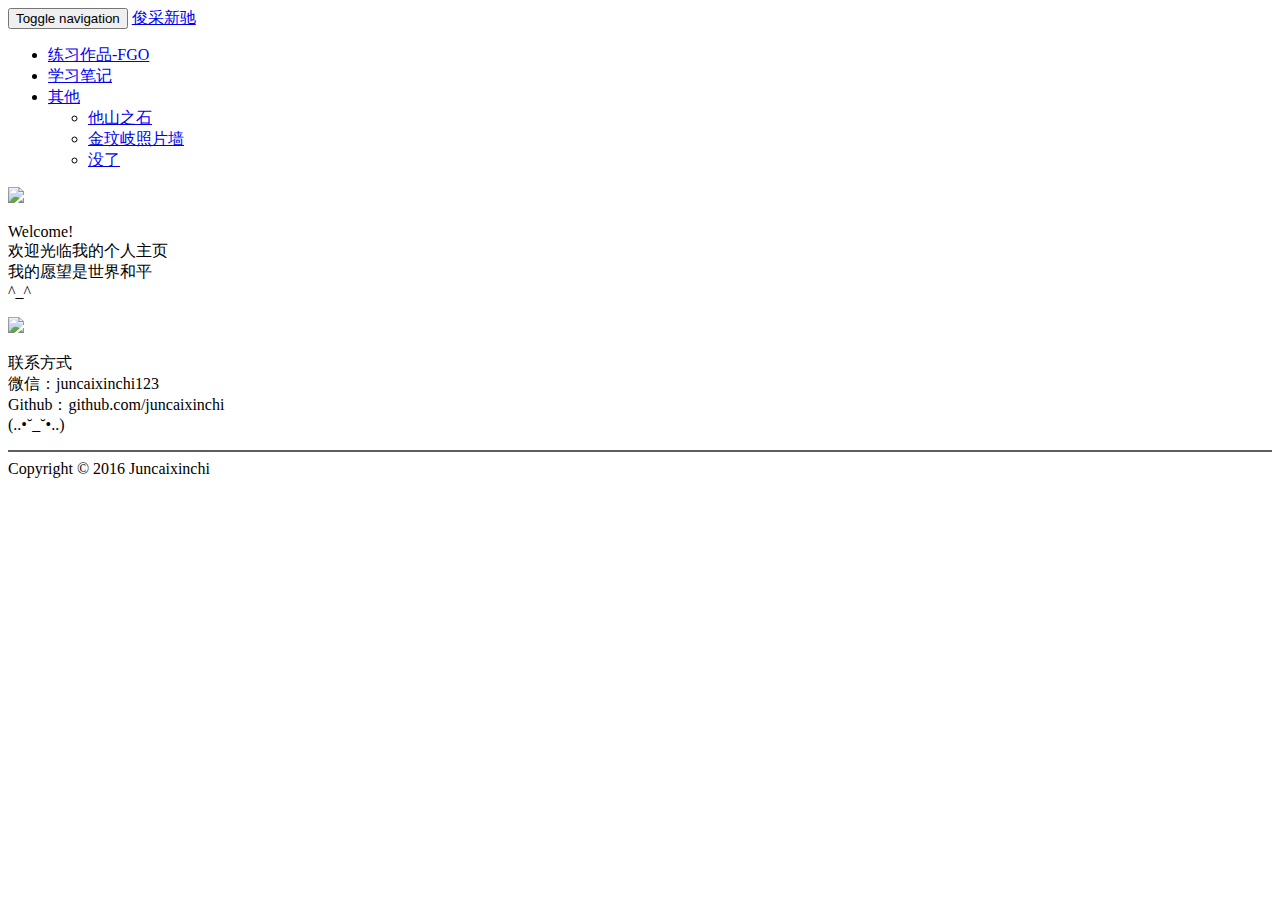
==== index.html @ 7c6b0bfb "Add files via upload" ====
<!doctype html>
<html>
<head>
<meta charset="utf-8">
<meta http-equiv="X-UA-Compatible" content="IE=edge">
<meta name="viewport" content="width=device-width, initial-scale=1.0">
<title>俊采新驰的主页</title>
<link rel="shortcut icon" href="img/L.ico">
<link href="css/bootstrap.css" rel="stylesheet" type="text/css">
<link href="css/index.css" rel="stylesheet" type="text/css">
<script src="js/jquery-1.11.2.min.js" type="text/javascript"></script>
<script src="js/bootstrap.js" type="text/javascript"></script>
<!-- HTML5 shim and Respond.js for IE8 support of HTML5 elements and media queries -->
<!-- WARNING: Respond.js doesn't work if you view the page via file:// -->
<!--[if lt IE 9]>
<script src="https://oss.maxcdn.com/html5shiv/3.7.2/html5shiv.min.js"></script>
<script src="https://oss.maxcdn.com/respond/1.4.2/respond.min.js"></script>
<![endif]-->
</head>
<body>
<div id="main-container">
  <nav class="navbar navbar-default navbar-fixed-top">
    <div class="container-fluid"> 
      <!-- Brand and toggle get grouped for better mobile display -->
      <div class="navbar-header">
        <button type="button" class="navbar-toggle collapsed" data-toggle="collapse" data-target="#topFixedNavbar1"><span class="sr-only">Toggle navigation</span><span class="icon-bar"></span><span class="icon-bar"></span><span class="icon-bar"></span></button>
        <a class="navbar-brand" href="http://www.juncaixinchi.xyz">俊采新驰</a></div>
      <!-- Collect the nav links, forms, and other content for toggling -->
      <div class="collapse navbar-collapse" id="topFixedNavbar1">
        <ul class="nav navbar-nav navbar-right">
          <li><a href="fgo.html">练习作品-FGO</a></li>
          <li><a href="Study_Note.html">学习笔记</a></li>
          <li class="dropdown"><a href="#" class="dropdown-toggle" data-toggle="dropdown" role="button" aria-expanded="false">其他<span class="caret"></span></a>
            <ul class="dropdown-menu" role="menu">
              <li><a href="Fork/Love-master/index.html">他山之石</a></li>
              <li><a href="jinwenqi.html">金玟岐照片墙</a></li>
              <li><a href="#">没了</a></li>
            </ul>
          </li>
        </ul>
      </div>
      <!-- /.navbar-collapse --> 
    </div>
    <!-- /.container-fluid --> 
  </nav>
  <!--以下是主页的大图-->
  <div id="main-pic"> <img src="img/sea.png" width="1200px"/> </div>
  <!--以下是主页的小图后文字--> 
  <!--三个Div的形式，靠float:left实现并排排列-->
  <div id="sub-container">
    <div class="Welcome_word">
      <p>Welcome!<br/>
        欢迎光临我的个人主页<br/>
        我的愿望是世界和平<br/>
        ^_^</p>
    </div>
    <div class="Center_pic"> <img src="img/0.jpg" width="200px"/> </div>
    <div class="Contact">
      <p>联系方式<br>
        微信：juncaixinchi123<br>
        Github：github.com/juncaixinchi<br>
        (..•˘_˘•..)</p>
    </div>
  </div>
  <hr color="#5e5e5e"/>
  <div class="footer"> Copyright © 2016 Juncaixinchi</div>
</div>
</body>
</html>
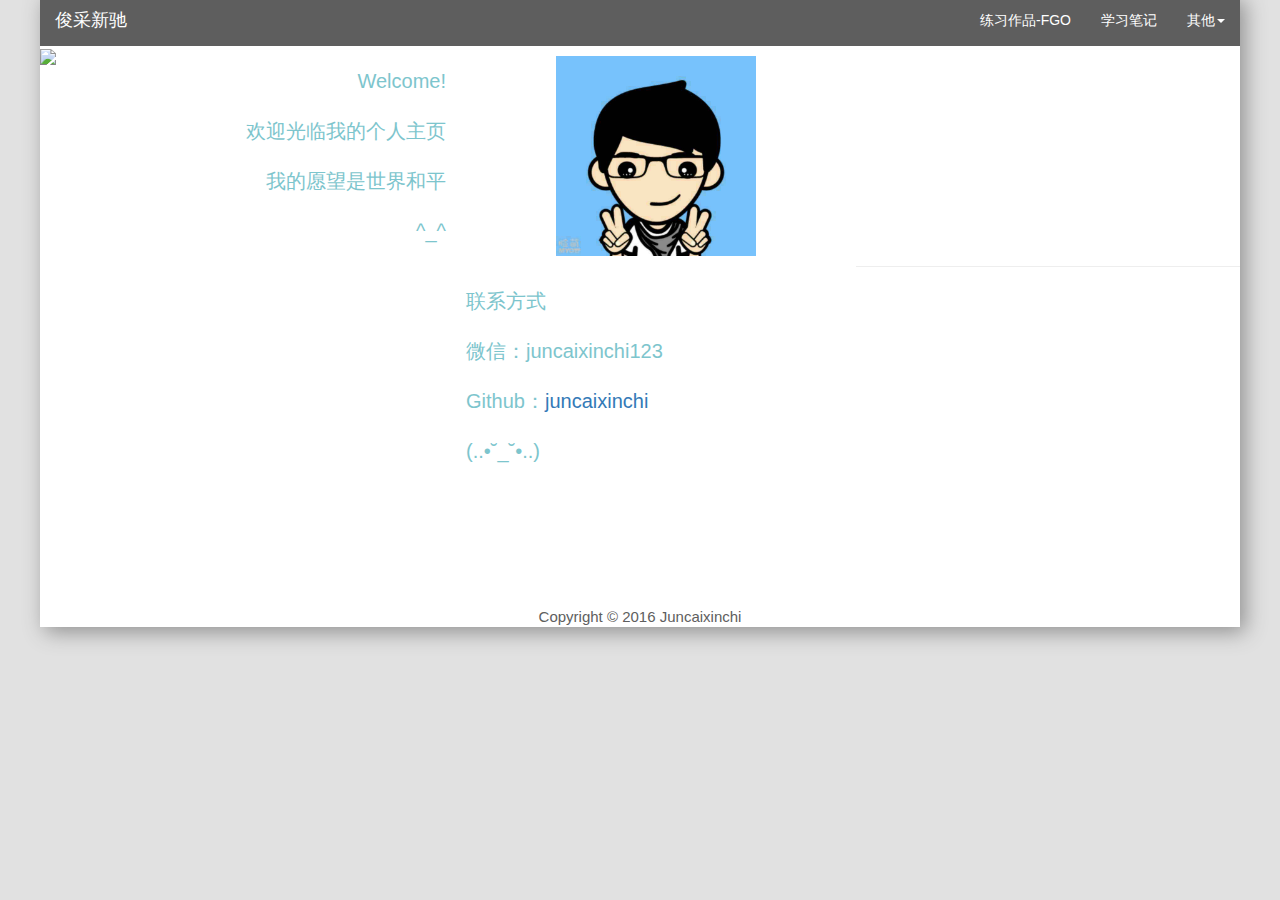
==== commit 84b916b4: "Add files via upload" ====
--- a/index.html
+++ b/index.html
@@ -1,69 +1,66 @@
 <!doctype html>
 <html>
 <head>
-<meta charset="utf-8">
-<meta http-equiv="X-UA-Compatible" content="IE=edge">
-<meta name="viewport" content="width=device-width, initial-scale=1.0">
-<title>俊采新驰的主页</title>
-<link rel="shortcut icon" href="img/L.ico">
-<link href="css/bootstrap.css" rel="stylesheet" type="text/css">
-<link href="css/index.css" rel="stylesheet" type="text/css">
-<script src="js/jquery-1.11.2.min.js" type="text/javascript"></script>
-<script src="js/bootstrap.js" type="text/javascript"></script>
-<!-- HTML5 shim and Respond.js for IE8 support of HTML5 elements and media queries -->
-<!-- WARNING: Respond.js doesn't work if you view the page via file:// -->
-<!--[if lt IE 9]>
-<script src="https://oss.maxcdn.com/html5shiv/3.7.2/html5shiv.min.js"></script>
-<script src="https://oss.maxcdn.com/respond/1.4.2/respond.min.js"></script>
-<![endif]-->
+  <meta charset="utf-8">
+  <meta http-equiv="X-UA-Compatible" content="IE=edge">
+  <meta name="viewport" content="width=device-width, initial-scale=1.0">
+  <title>俊采新驰的主页</title>
+  <link rel="shortcut icon" href="img/L.ico">
+  <link href="css/bootstrap.css" rel="stylesheet" type="text/css">
+  <link href="css/index.css" rel="stylesheet" type="text/css">
+  <script src="js/jquery-1.11.2.min.js" type="text/javascript"></script>
+  <script src="js/bootstrap.js" type="text/javascript"></script>
+  <!-- HTML5 shim and Respond.js for IE8 support of HTML5 elements and media queries -->
+  <!-- WARNING: Respond.js doesn't work if you view the page via file:// -->
+  <!--[if lt IE 9]>
+  <script src="https://oss.maxcdn.com/html5shiv/3.7.2/html5shiv.min.js"></script>
+  <script src="https://oss.maxcdn.com/respond/1.4.2/respond.min.js"></script>
+  <![endif]-->
 </head>
 <body>
-<div id="main-container">
-  <nav class="navbar navbar-default navbar-fixed-top">
-    <div class="container-fluid"> 
-      <!-- Brand and toggle get grouped for better mobile display -->
-      <div class="navbar-header">
-        <button type="button" class="navbar-toggle collapsed" data-toggle="collapse" data-target="#topFixedNavbar1"><span class="sr-only">Toggle navigation</span><span class="icon-bar"></span><span class="icon-bar"></span><span class="icon-bar"></span></button>
-        <a class="navbar-brand" href="http://www.juncaixinchi.xyz">俊采新驰</a></div>
-      <!-- Collect the nav links, forms, and other content for toggling -->
-      <div class="collapse navbar-collapse" id="topFixedNavbar1">
-        <ul class="nav navbar-nav navbar-right">
-          <li><a href="fgo.html">练习作品-FGO</a></li>
-          <li><a href="Study_Note.html">学习笔记</a></li>
-          <li class="dropdown"><a href="#" class="dropdown-toggle" data-toggle="dropdown" role="button" aria-expanded="false">其他<span class="caret"></span></a>
-            <ul class="dropdown-menu" role="menu">
-              <li><a href="Fork/Love-master/index.html">他山之石</a></li>
-              <li><a href="jinwenqi.html">金玟岐照片墙</a></li>
-              <li><a href="#">没了</a></li>
-            </ul>
-          </li>
-        </ul>
+  <div id="main-container">
+    <nav class="navbar navbar-default navbar-fixed-top">
+      <div class="container-fluid"> 
+        <!-- Brand and toggle get grouped for better mobile display -->
+        <div class="navbar-header">
+          <button type="button" class="navbar-toggle collapsed" data-toggle="collapse" data-target="#topFixedNavbar1"><span class="sr-only">Toggle navigation</span><span class="icon-bar"></span><span class="icon-bar"></span><span class="icon-bar"></span></button>
+          <a class="navbar-brand" href="http://www.juncaixinchi.xyz">俊采新驰</a>
+        </div>
+        <!-- Collect the nav links, forms, and other content for toggling -->
+        <div class="collapse navbar-collapse" id="topFixedNavbar1">
+          <ul class="nav navbar-nav navbar-right">
+            <li><a href="fgo.html">练习作品-FGO</a></li>
+            <li><a href="Study_Note.html">学习笔记</a></li>
+            <li class="dropdown"><a href="#" class="dropdown-toggle" data-toggle="dropdown" role="button" aria-expanded="false">其他<span class="caret"></span></a>
+              <ul class="dropdown-menu" role="menu">
+                <li><a href="Fork/Love-master/index.html">他山之石</a></li>
+                <li><a href="jinwenqi.html">金玟岐照片墙</a></li>
+                <li><a href="#">没了</a></li>
+              </ul>
+            </li>
+          </ul>
+        </div>
+        <!-- /.navbar-collapse --> 
       </div>
-      <!-- /.navbar-collapse --> 
+      <!-- /.container-fluid --> 
+    </nav>
+    <!--以下是主页的大图-->
+    <div id="main-pic"> 
+      <img src="img/sea.png" width="1200px"/> 
     </div>
-    <!-- /.container-fluid --> 
-  </nav>
-  <!--以下是主页的大图-->
-  <div id="main-pic"> <img src="img/sea.png" width="1200px"/> </div>
-  <!--以下是主页的小图后文字--> 
-  <!--三个Div的形式，靠float:left实现并排排列-->
-  <div id="sub-container">
-    <div class="Welcome_word">
-      <p>Welcome!<br/>
-        欢迎光临我的个人主页<br/>
-        我的愿望是世界和平<br/>
-        ^_^</p>
+    <!--以下是主页的小图后文字--> 
+    <!--三个Div的形式，靠float:left实现并排排列-->
+    <div id="sub-container">
+      <div class="Welcome_word">
+        <p>Welcome!<br/>欢迎光临我的个人主页<br/>我的愿望是世界和平<br/>^_^</p>
+      </div>
+      <div class="Center_pic"> <img src="img/0.jpg" width="200px"/> </div>
+      <div class="Contact">
+      <p>联系方式<br>微信：juncaixinchi123<br>Github：<a href="https://github.com/juncaixinchi" target="_blank">juncaixinchi</a><br>(..•˘_˘•..)</p>
+      </div>
     </div>
-    <div class="Center_pic"> <img src="img/0.jpg" width="200px"/> </div>
-    <div class="Contact">
-      <p>联系方式<br>
-        微信：juncaixinchi123<br>
-        Github：github.com/juncaixinchi<br>
-        (..•˘_˘•..)</p>
-    </div>
+    <hr color="#5e5e5e"/>
+    <div class="footer"> Copyright © 2016 Juncaixinchi</div>
   </div>
-  <hr color="#5e5e5e"/>
-  <div class="footer"> Copyright © 2016 Juncaixinchi</div>
-</div>
 </body>
 </html>
--- a/css/index.css
+++ b/css/index.css
@@ -0,0 +1,73 @@
+@charset "utf-8";
+/* CSS Document */
+#main-container {
+	position: relative;
+	margin: 0 auto;
+	overflow:hidden;
+	max-width: 1200px;
+	width: 100%;
+	margin-top: -5px;
+	background-color: #FFFFFF;
+	-webkit-box-shadow: 5px 5px 20px #909090;/*safari或chrome*/
+}
+#sub-container{
+	position: relative;
+	margin: 0 auto;
+	height:200px;
+	width: 100%;
+	}
+#main-pic {
+	position: relative;
+	float:left;
+	margin: 0 auto;
+	height: 560px;
+	vertical-align: auto;
+	overflow: hidden;
+}
+/*.Big_title {
+	position: absolute;
+	width: 60%;
+	right: 20%;	
+	top: 30%;
+	font-size: 80px;
+	text-align: center;
+	color: #7DC5CD;
+}*/
+/*三个Div的形式，靠float:left实现并排排列*/
+.Welcome_word {
+	max-width: 400px;
+	width:100%;
+	float:left;
+	padding:10px;
+	font-size: 20px;
+	text-align: right;
+	line-height: 50px;
+	color: #7DC5CD;
+}
+.Center_pic {
+	float:left;
+	text-align:center;/*图片居中*/
+	padding:10px;
+	margin: 0 auto;
+	max-width: 400px;
+	width:100%;
+}
+.Contact{
+	float:left;
+	max-width: 400px;
+	width:100%;
+	padding:10px;
+	font-size: 20px;
+	text-align: left;
+	line-height: 50px;
+	color: #7DC5CD;
+}
+.footer {
+	position: relative;
+	clear:both;
+	bottom: 0%;
+	width: 100%;
+	text-align: center;
+	font-size: 15px;
+	color: #5E5E5E;
+}
